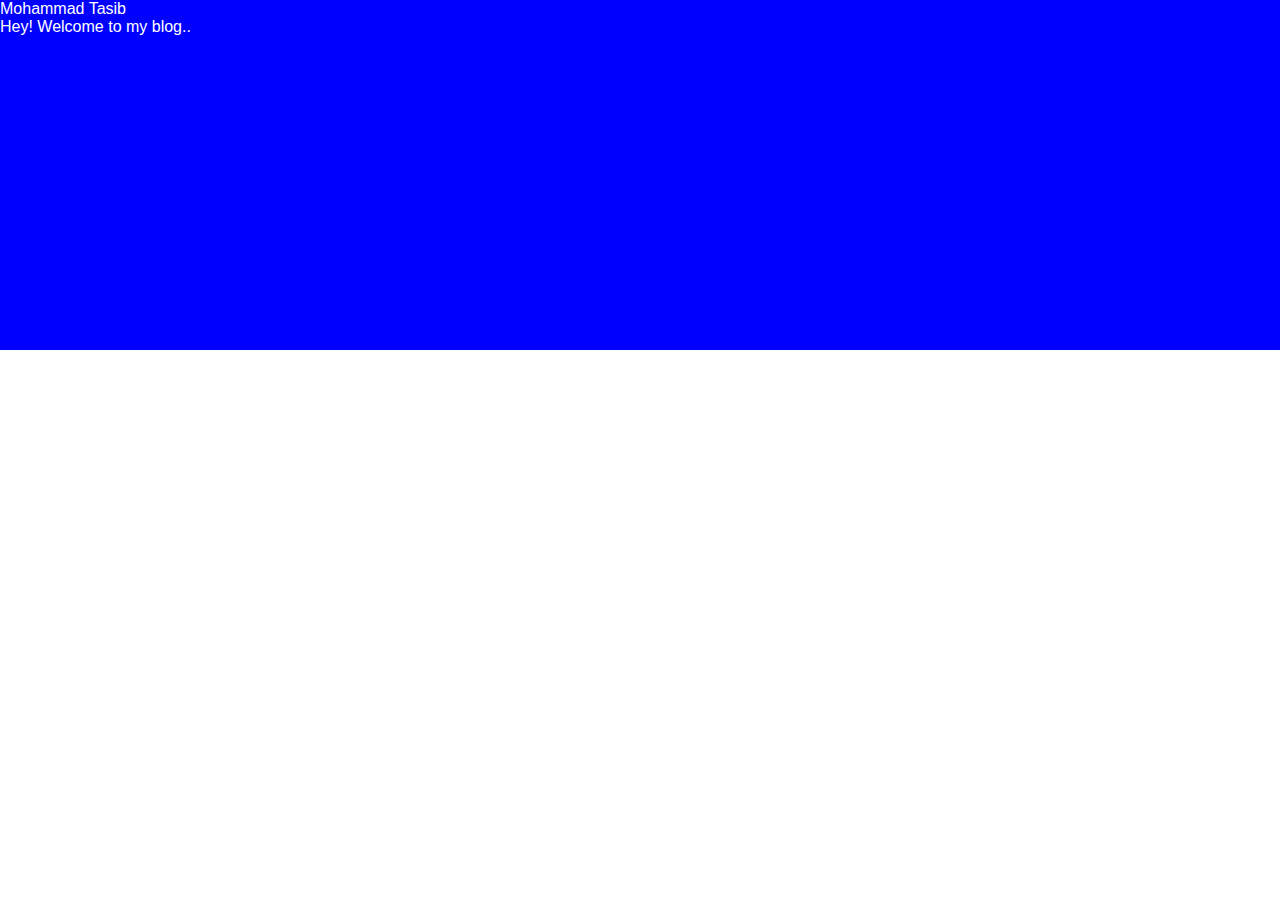
==== index.html @ f4a8a8e4 "Blog app" ====
<!DOCTYPE html>
<html>

<head>
    <meta charset="utf-8">
    <meta http-equiv="X-UA-Compatible" content="IE=edge">
    <title>My Blog</title>
    <meta name="description" content="">
    <meta name="viewport" content="width=device-width, initial-scale=1">
    <link rel="stylesheet" href="style/style.css">
</head>

<body>

    <header>
        <div class="profile-image"></div>
        <div class="profile-name">Mohammad Tasib</div>
        <div class="subtext">Hey! Welcome to my blog..</div>
    </header>

    <script src="js/index.js"></script>
</body>

</html>
---- style/style.css ----
body {
    margin: 0;
    font-family: Arial, Helvetica, sans-serif;
}

.post-link {
    text-decoration: none;
}


header {
    min-height: 350px;
    background: blue;
    color: white;
}


footer {
    min-height: 100px;
    background-color: #eaecee70;
    color: #929eaa;
    display: flex;
    justify-content: center;
    align-items: center;
    margin-top: 40px;
    font-size: 14px;
}
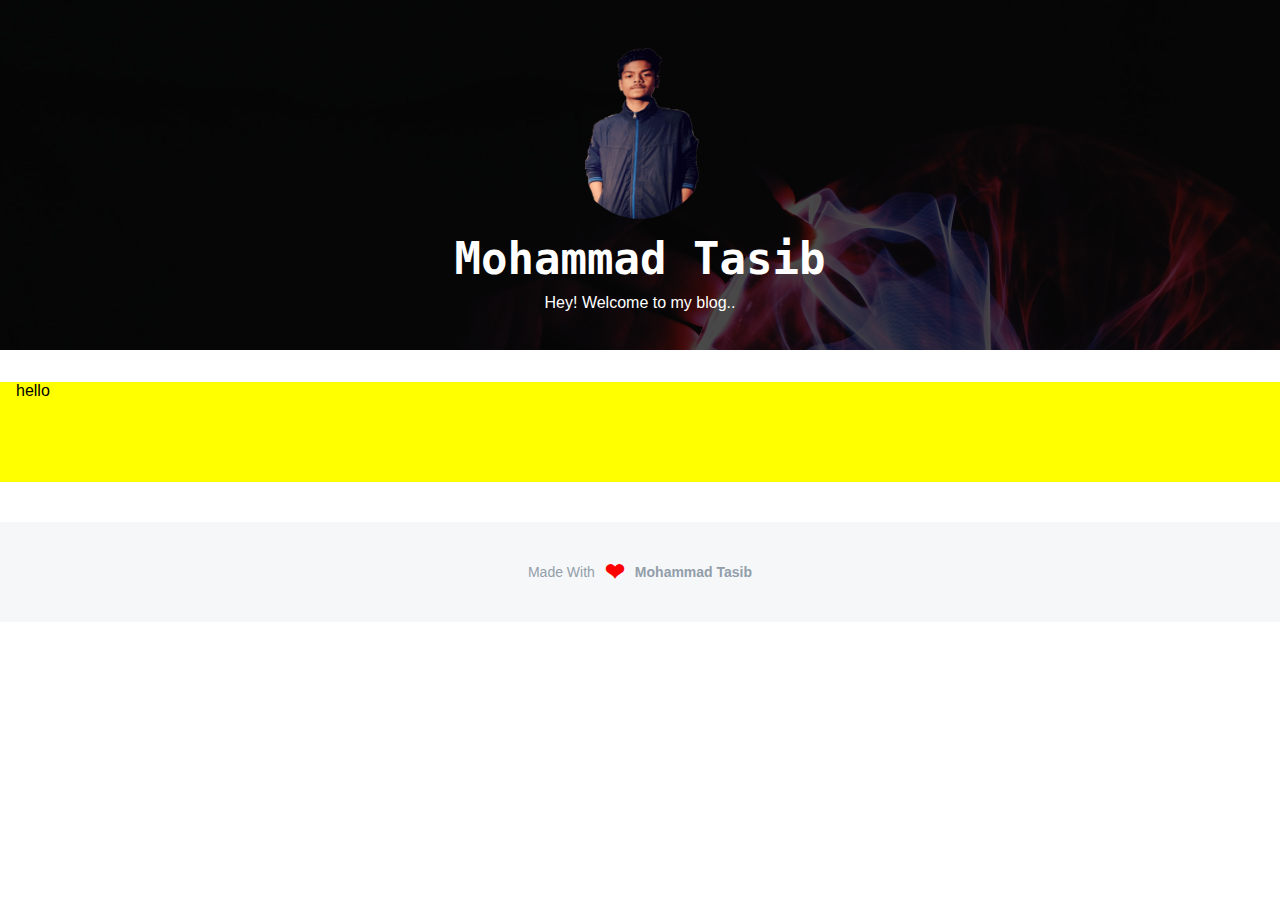
==== commit ac7731d5: "html page done" ====
--- a/index.html
+++ b/index.html
@@ -13,10 +13,24 @@
 <body>
 
     <header>
-        <div class="profile-image"></div>
+        <div class="profile-image">
+            <img src='./assets/profile.png' alt="">
+        </div>
         <div class="profile-name">Mohammad Tasib</div>
         <div class="subtext">Hey! Welcome to my blog..</div>
     </header>
+
+    <div class="main">
+        <div class="main-container">
+            <div class="post">
+                hello
+            </div>
+        </div>
+    </div>
+
+    <footer>
+        Made With <strong>❤</strong> <b>Mohammad Tasib</b>
+    </footer>
 
     <script src="js/index.js"></script>
 </body>
--- a/style/style.css
+++ b/style/style.css
@@ -12,8 +12,61 @@
     min-height: 350px;
     background: blue;
     color: white;
+    display: flex;
+    flex-direction: column;
+    justify-content: center;
+    align-items: center;
+    background-image: url('../assets/banner.jpeg');
+    background-size: cover;
+    position: relative;
 }
 
+header > * {
+    z-index: 1;
+}
+
+header::after {
+    content: '';
+    background-color: black;
+    opacity: .7;
+    position: absolute;
+    top: 0;
+    left: 0;
+    right: 0;
+    bottom: 0;
+}
+
+.profile-image img{
+    border-radius: 50%;
+    width: 150px;
+    height: 180px;
+}
+
+.profile-name {
+    font-size: 44px;
+    font-weight: 700;
+    font-family: monospace;
+    margin: 10px 0px;
+}
+
+.subtext {
+    font-family: sans-serif;
+    font-size: 16px;
+}
+
+.main {
+    background-color: yellow;
+    margin-top: 32px;
+    height: 100px;
+}
+
+.main-container {
+    min-width: 600px;
+    max-width: 750px;
+    width: 100%;
+    padding-left: 16px;
+    padding-right: 16px;
+}
 
 footer {
     min-height: 100px;
@@ -24,4 +77,10 @@
     align-items: center;
     margin-top: 40px;
     font-size: 14px;
+}
+
+footer strong {
+    padding: 0px 10px;
+    color: red;
+    font-size: 24px;
 }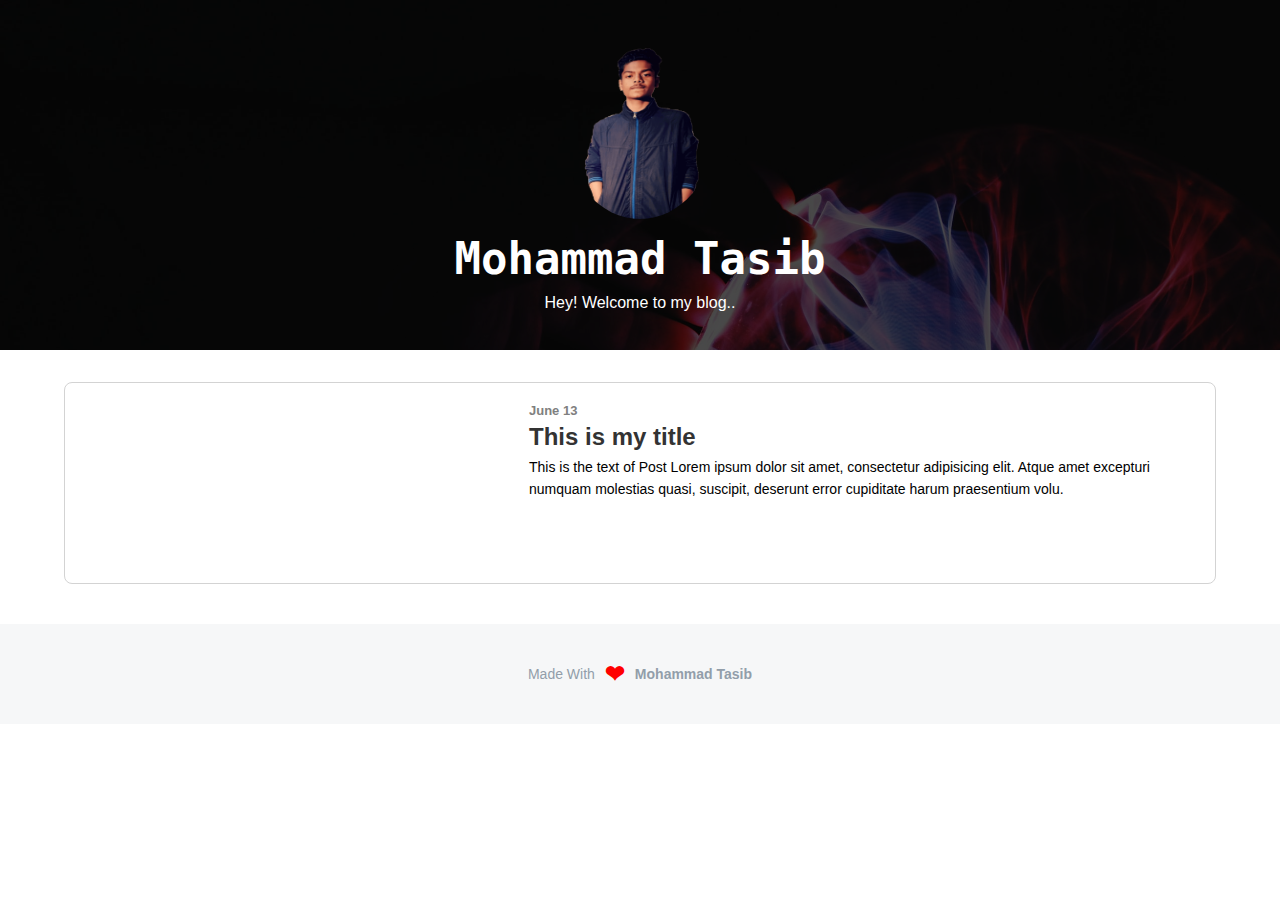
==== commit 6faa1375: "post style done" ====
--- a/index.html
+++ b/index.html
@@ -23,7 +23,16 @@
     <div class="main">
         <div class="main-container">
             <div class="post">
-                hello
+                <div class="post-image"></div>
+                <div class="post-content">
+                    <div class="post-date">June 13</div>
+                    <div class="post-title">
+                        <h4>This is my title</h4>
+                    </div>
+                    <div class="post-text">This is the text of Post Lorem ipsum dolor sit amet, consectetur adipisicing
+                        elit. Atque amet excepturi numquam molestias quasi, suscipit, deserunt error cupiditate harum
+                        praesentium volu.</div>
+                </div>
             </div>
         </div>
     </div>
--- a/style/style.css
+++ b/style/style.css
@@ -55,17 +55,12 @@
 }
 
 .main {
-    background-color: yellow;
     margin-top: 32px;
-    height: 100px;
 }
 
 .main-container {
-    min-width: 600px;
-    max-width: 750px;
-    width: 100%;
-    padding-left: 16px;
-    padding-right: 16px;
+    width: 90%;
+    margin: 0 auto;
 }
 
 footer {
@@ -83,4 +78,46 @@
     padding: 0px 10px;
     color: red;
     font-size: 24px;
+}
+
+.post {
+    display: flex;
+    border: 1px solid lightgray;
+    border-radius: 8px;
+    height: 200px;
+    overflow: hidden;
+}
+
+.post-image {
+    flex-basis: 40%;
+    background-image: url(https://cdn.pixabay.com/photo/2020/05/23/20/08/book-5211309__340.jpg);
+    background-size: cover;
+    background-position: center;
+}
+
+.post-content {
+    flex-basis: 60%;
+    padding: 20px;
+}
+
+.post-date {
+    color: gray;
+    font-size: 13px;
+    font-weight: 600;
+}
+
+.post-title {
+    font-weight: bold;
+    margin: 5px 0px;
+    font-size: 24px;
+    color: #333;
+}
+
+.post-text {
+    font-size: 14px;
+    line-height: 22px;
+}
+
+.post-title h4 {
+    margin: 0;
 }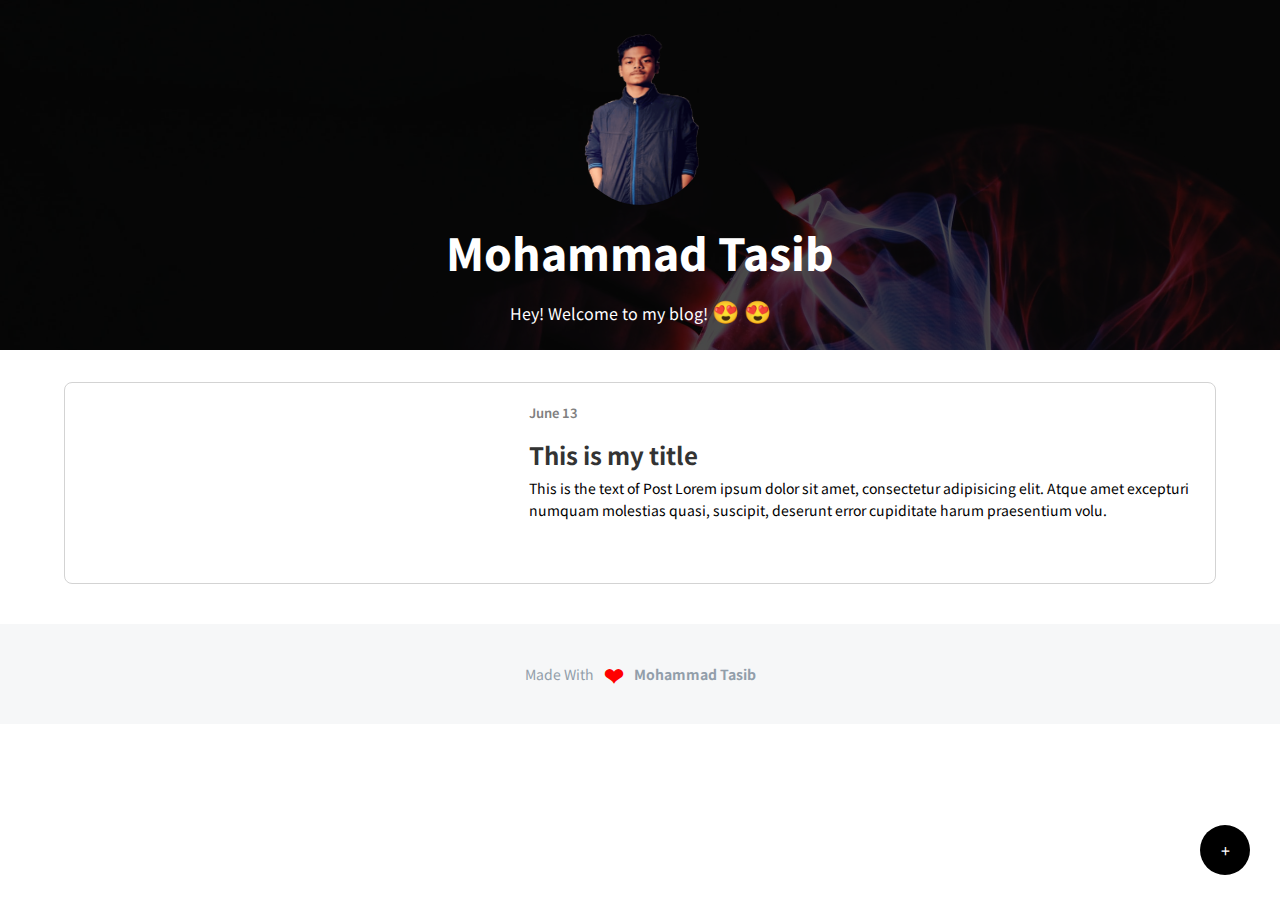
==== commit f675c9bc: "blog app design part compelte" ====
--- a/index.html
+++ b/index.html
@@ -7,17 +7,25 @@
     <title>My Blog</title>
     <meta name="description" content="">
     <meta name="viewport" content="width=device-width, initial-scale=1">
+    <link href="https://fonts.googleapis.com/css2?family=Noto+Sans+JP:wght@300;400;500;700;900&display=swap"
+        rel="stylesheet">
     <link rel="stylesheet" href="style/style.css">
 </head>
 
 <body>
+
+    <div class="add-post">
+        <a href="new-post.html">
+            <div class="nav-button new-post-button">+</div>
+        </a>
+    </div>
 
     <header>
         <div class="profile-image">
             <img src='./assets/profile.png' alt="">
         </div>
         <div class="profile-name">Mohammad Tasib</div>
-        <div class="subtext">Hey! Welcome to my blog..</div>
+        <div class="subtext">Hey! Welcome to my blog! <strong>😍 😍</strong></div>
     </header>
 
     <div class="main">
--- a/style/style.css
+++ b/style/style.css
@@ -1,6 +1,6 @@
 body {
     margin: 0;
-    font-family: Arial, Helvetica, sans-serif;
+    font-family: 'Noto Sans JP', sans-serif;
 }
 
 .post-link {
@@ -44,15 +44,25 @@
 
 .profile-name {
     font-size: 44px;
-    font-weight: 700;
-    font-family: monospace;
+    font-weight: 800;
     margin: 10px 0px;
 }
 
 .subtext {
-    font-family: sans-serif;
     font-size: 16px;
 }
+
+.subtext strong {
+    font-size: 22px;
+    animation: emoji 1s infinite;
+}
+
+@keyframes emoji {
+        100%{
+            opacity: 0;
+        }
+}
+
 
 .main {
     margin-top: 32px;
@@ -86,6 +96,14 @@
     border-radius: 8px;
     height: 200px;
     overflow: hidden;
+    transition: all 0.25s linear;
+    cursor: pointer;
+    margin-top: 24px;
+}
+
+.post:hover {
+    transform: translate3d(0, -5px, 0);
+    box-shadow: 0 2rem 5rem 0 rgba(0, 0, 0, .1);
 }
 
 .post-image {
@@ -111,6 +129,7 @@
     margin: 5px 0px;
     font-size: 24px;
     color: #333;
+    padding-top: 10px;
 }
 
 .post-text {
@@ -120,4 +139,39 @@
 
 .post-title h4 {
     margin: 0;
+}
+
+.nav-button.new-post-button {
+    position: fixed;
+    bottom: 25px;
+    right: 30px;
+    background: black;
+    width: 50px;
+    height: 50px;
+    border-radius: 50%;
+    display: flex;
+    justify-content: center;
+    align-items: center;
+    color: white;
+    transition: all 0.25s ease;
+}
+
+.nav-button.new-post-button:hover {
+    box-shadow: 0px 0rem 7px 7px #000000;
+}
+
+.navigation a {
+    text-decoration: none;
+    color: #333;
+    border: 1px solid #333;
+    padding: 8px 12px;
+    font-size: 16px;
+    border-radius: 7px;
+    font-weight: 600;
+    transition: all 0.25s ease;
+}
+
+.navigation a:hover {
+    background: #333;
+    color: white;
 }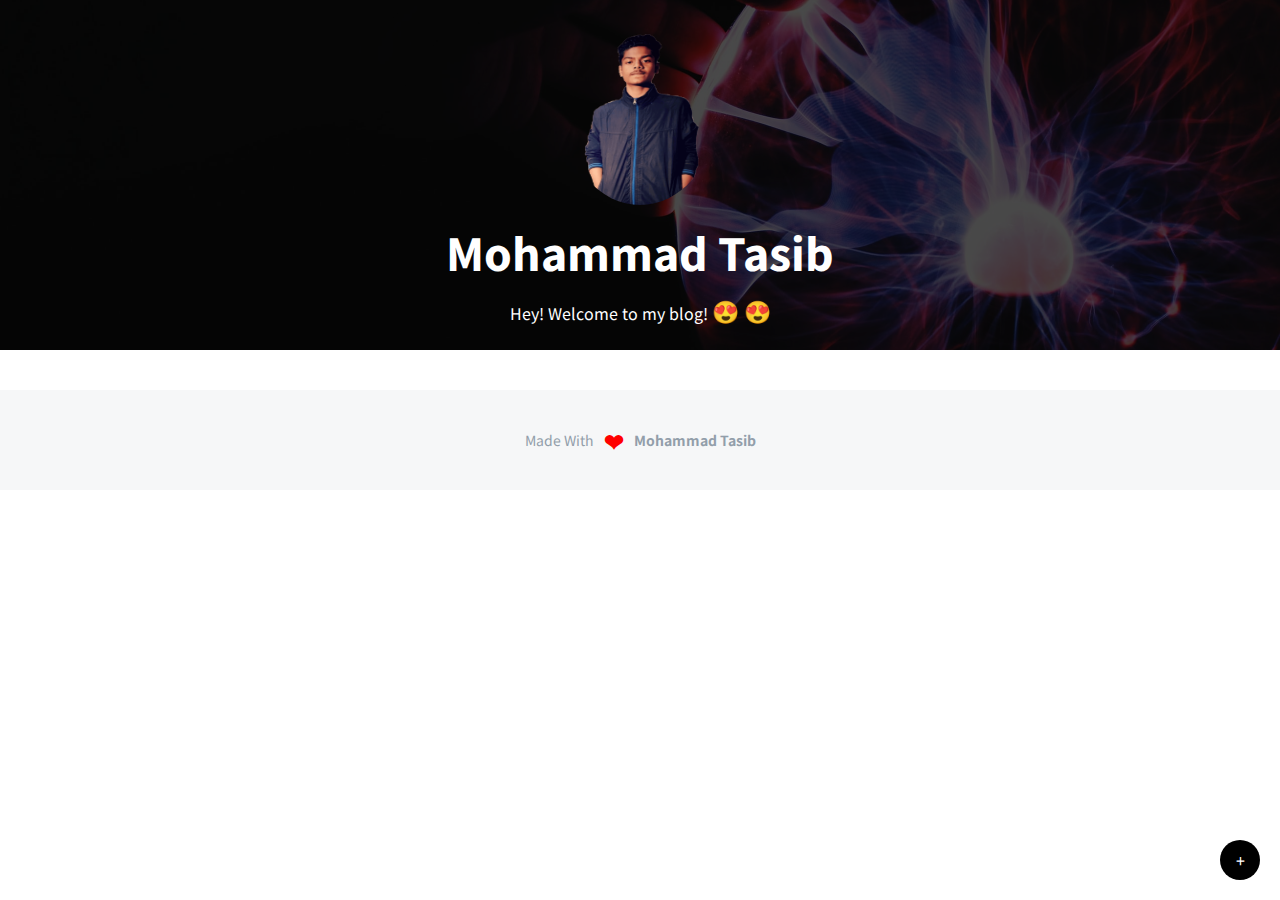
==== commit 4ce16a9b: "take on specipic post" ====
--- a/index.html
+++ b/index.html
@@ -12,7 +12,7 @@
     <link rel="stylesheet" href="style/style.css">
 </head>
 
-<body>
+<body class="home-page">
 
     <div class="add-post">
         <a href="new-post.html">
@@ -29,19 +29,8 @@
     </header>
 
     <div class="main">
-        <div class="main-container">
-            <div class="post">
-                <div class="post-image"></div>
-                <div class="post-content">
-                    <div class="post-date">June 13</div>
-                    <div class="post-title">
-                        <h4>This is my title</h4>
-                    </div>
-                    <div class="post-text">This is the text of Post Lorem ipsum dolor sit amet, consectetur adipisicing
-                        elit. Atque amet excepturi numquam molestias quasi, suscipit, deserunt error cupiditate harum
-                        praesentium volu.</div>
-                </div>
-            </div>
+        <div class="main-container blog-posts">
+
         </div>
     </div>
 
--- a/style/style.css
+++ b/style/style.css
@@ -19,6 +19,7 @@
     background-image: url('../assets/banner.jpeg');
     background-size: cover;
     position: relative;
+    background-position: center;
 }
 
 header > * {
@@ -94,7 +95,6 @@
     display: flex;
     border: 1px solid lightgray;
     border-radius: 8px;
-    height: 200px;
     overflow: hidden;
     transition: all 0.25s linear;
     cursor: pointer;
@@ -108,7 +108,6 @@
 
 .post-image {
     flex-basis: 40%;
-    background-image: url(https://cdn.pixabay.com/photo/2020/05/23/20/08/book-5211309__340.jpg);
     background-size: cover;
     background-position: center;
 }
@@ -124,7 +123,7 @@
     font-weight: 600;
 }
 
-.post-title {
+.post-link .post-title {
     font-weight: bold;
     margin: 5px 0px;
     font-size: 24px;
@@ -135,6 +134,8 @@
 .post-text {
     font-size: 14px;
     line-height: 22px;
+    color: #333;
+    font-weight: 400;
 }
 
 .post-title h4 {
@@ -143,11 +144,11 @@
 
 .nav-button.new-post-button {
     position: fixed;
-    bottom: 25px;
-    right: 30px;
+    bottom: 20px;
+    right: 20px;
     background: black;
-    width: 50px;
-    height: 50px;
+    width: 40px;
+    height: 40px;
     border-radius: 50%;
     display: flex;
     justify-content: center;
@@ -160,7 +161,13 @@
     box-shadow: 0px 0rem 7px 7px #000000;
 }
 
+
+.navigation {
+    margin: 40px 0px;
+}
+
 .navigation a {
+    margin: 20px 0px;
     text-decoration: none;
     color: #333;
     border: 1px solid #333;
@@ -169,9 +176,16 @@
     border-radius: 7px;
     font-weight: 600;
     transition: all 0.25s ease;
+    box-shadow: 0px 0rem 4px 4px gray;
 }
 
 .navigation a:hover {
     background: #333;
     color: white;
+    box-shadow: 0px 0rem 7px 7px #000000;
+}
+
+a.post-link {
+    text-decoration: none;
+    /* color: initial; */
 }